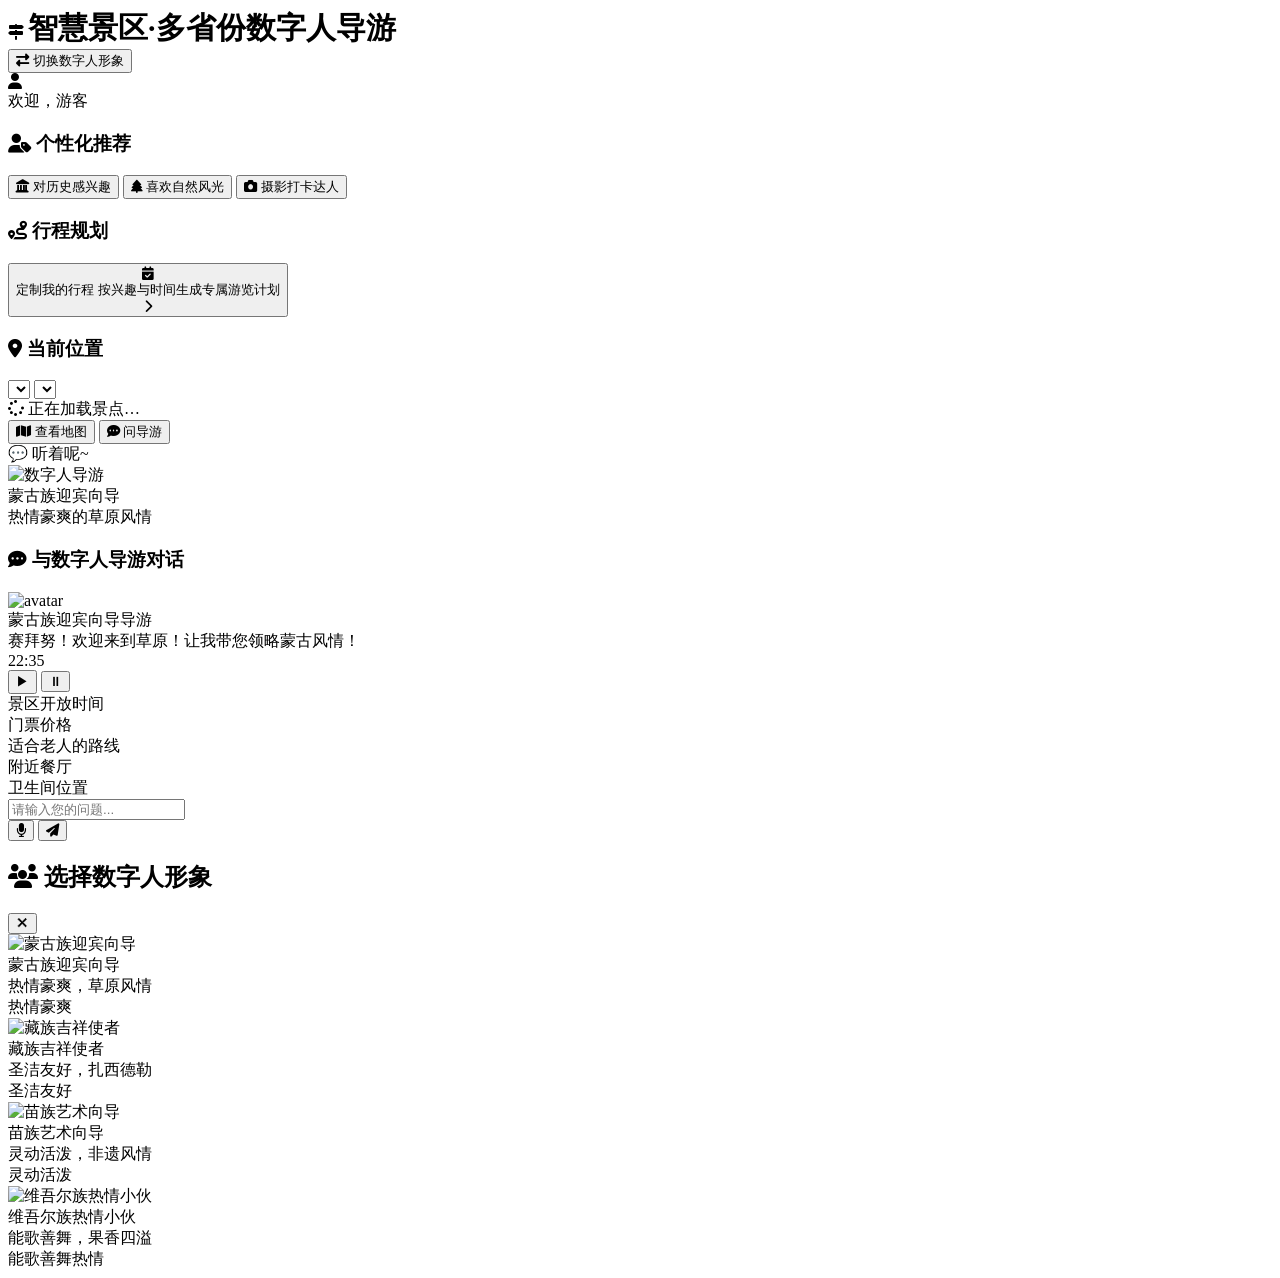
==== backend/static/index.html @ e134599e "feat: 智慧景区 AI 数字人导游（FastAPI + RAG + 行程规划） - 后端 FastAPI：对话/语音问答、RAG 知识库（Chroma）、行程规划与持久化、地图数据、管理后台 - " ====
<!DOCTYPE html>
<html lang="zh-CN">
<head>
    <meta charset="UTF-8" />
    <meta name="viewport" content="width=device-width, initial-scale=1.0" />
    <title>智慧景区·多省份数字人导游</title>
    <link rel="stylesheet" href="/static/css/index.css?v=20261019"/>
    <link rel="stylesheet" href="https://cdn.jsdelivr.net/npm/leaflet@1.9.4/dist/leaflet.css"/>
    <script defer src="https://cdn.jsdelivr.net/npm/leaflet@1.9.4/dist/leaflet.js"></script>
</head>
<body>

    <!-- ===== 导航栏 ===== -->
    <nav class="navbar">
        <div class="logo">
            <i class="fas fa-map-signs"></i>
            <span style="font-size: 30px; font-weight: bold;">智慧景区·多省份数字人导游</span>
        </div>
        <div class="nav-right">
            <button class="change-avatar-btn" onclick="openModal()">
                <i class="fas fa-exchange-alt"></i>
                <span>切换数字人形象</span>
            </button>
            <div class="user-info">
                <div class="user-avatar"><i class="fas fa-user"></i></div>
                <span>欢迎，游客</span>
            </div>
        </div>
    </nav>

    <div class="container">
        <!-- ===== 侧边栏 ===== -->
        <div class="sidebar">
            <!-- 个性化推荐 -->
            <div class="sidebar-section">
                <h3><i class="fas fa-user-tag"></i> 个性化推荐</h3>
                <div class="interest-buttons" id="interestButtons">
                    <button class="interest-btn" data-interest="history">
                        <i class="fas fa-landmark"></i> 对历史感兴趣
                    </button>
                    <button class="interest-btn active" data-interest="nature">
                        <i class="fas fa-tree"></i> 喜欢自然风光
                    </button>
                    <button class="interest-btn" data-interest="photo">
                        <i class="fas fa-camera"></i> 摄影打卡达人
                    </button>
                </div>
            </div>

            <!-- 行程规划 -->
            <div class="sidebar-section">
                <h3><i class="fas fa-route"></i> 行程规划</h3>
                <button class="plan-btn" id="planBtn">
                    <i class="fas fa-calendar-check"></i>
                    <div class="plan-btn-text">
                        <span class="plan-btn-title">定制我的行程</span>
                        <span class="plan-btn-desc">按兴趣与时间生成专属游览计划</span>
                    </div>
                    <i class="fas fa-chevron-right plan-arrow"></i>
                </button>
            </div>

            <!-- 当前位置 -->
            <div class="sidebar-section">
                <h3><i class="fas fa-map-marker-alt"></i> 当前位置</h3>
                <div class="location-card">
                    <select class="loc-select" id="locAreaSelect" title="按分区筛选景点"></select>
                    <select class="loc-select" id="locSpotSelect" title="选择当前所在景点"></select>
                    <div id="locBody">
                        <div class="loc-empty"><i class="fas fa-spinner fa-spin"></i> 正在加载景点…</div>
                    </div>
                    <div class="loc-actions">
                        <button class="loc-btn" id="locMapBtn"><i class="fas fa-map"></i> 查看地图</button>
                        <button class="loc-btn primary" id="locAskBtn"><i class="fas fa-comment-dots"></i> 问导游</button>
                    </div>
                    <div class="loc-map-wrap" id="locMapWrap">
                        <div class="loc-map" id="locMap"></div>
                        <div class="loc-map-note" id="locMapNote"></div>
                    </div>
                </div>
            </div>
        </div>

        <!-- ===== 主内容区 ===== -->
        <div class="main-content">
            <!-- 数字人展示区 -->
            <div class="avatar-container card">
                <div class="panda-pet" id="pandaPet">
                    <div class="panda-head">
                        <div class="panda-ear left"></div>
                        <div class="panda-ear right"></div>
                        <div class="panda-face">
                            <div class="panda-eye left" id="pandaEyeLeft"><span class="pupil-sparkle"></span></div>
                            <div class="panda-eye right" id="pandaEyeRight"><span class="pupil-sparkle"></span></div>
                            <div class="panda-nose"></div>
                            <div class="panda-mouth" id="pandaMouth"><div class="mouth-shape"></div></div>
                            <div class="panda-blush left"></div>
                            <div class="panda-blush right"></div>
                        </div>
                    </div>
                    <div class="panda-speech-bubble" id="pandaBubble">💬 听着呢~</div>
                    <div class="panda-paws"><div class="panda-paw"></div><div class="panda-paw"></div></div>
                </div>
                <div class="digital-avatar" id="digitalAvatar">
                    <img class="avatar-image" id="avatarImage" src="/static/images/蒙古族.png" alt="数字人导游">
                </div>
                <div class="current-avatar-info">
                    <div class="current-province-name" id="currentProvinceName">蒙古族迎宾向导</div>
                    <div class="current-province-desc" id="currentProvinceDesc">热情豪爽的草原风情</div>
                </div>
            </div>

            <!-- 对话区域 -->
            <div class="card">
                <div class="chat-header">
                    <h3><i class="fas fa-comment-dots"></i> 与数字人导游对话</h3>
                </div>
                <div class="chat-container">
                    <div class="chat-messages" id="chat-messages">
                        <!-- 初始消息由JS动态生成 -->
                    </div>

                    <div class="voice-text" id="voiceText"></div>
                    <div class="audio-controls" id="audioControls">
                        <button class="audio-btn" id="playBtn" onclick="playAudio()">▶</button>
                        <button class="audio-btn" id="pauseBtn" onclick="pauseAudio()">⏸</button>
                        <span class="audio-status" id="audioStatus"></span>
                    </div>

                    <div class="quick-questions">
                        <div class="quick-question" onclick="askQuestion('景区开放时间是多少？')">景区开放时间</div>
                        <div class="quick-question" onclick="askQuestion('门票价格是多少？')">门票价格</div>
                        <div class="quick-question" onclick="askQuestion('推荐一条适合老人的路线')">适合老人的路线</div>
                        <div class="quick-question" onclick="askQuestion('附近有餐厅吗？')">附近餐厅</div>
                        <div class="quick-question" onclick="askQuestion('卫生间在哪里？')">卫生间位置</div>
                    </div>

                    <!-- ===== 输入框 ===== -->
                    <div class="input-container">
                        <input type="text" id="userInput" placeholder="请输入您的问题..." onkeypress="handleKeyPress(event)">
                        <div class="input-actions">
                            <button class="input-btn voice-btn" id="voiceBtn"><i class="fas fa-microphone"></i></button>
                            <button class="input-btn primary" onclick="sendText()"><i class="fas fa-paper-plane"></i></button>
                        </div>
                    </div>
                </div>
            </div>
        </div>
    </div>

    <!-- ===== 模态框（仅四个民族） ===== -->
    <div class="modal-overlay" id="avatarModal">
        <div class="modal-box">
            <div class="modal-header">
                <h2><i class="fas fa-users"></i> 选择数字人形象</h2>
                <button class="modal-close-btn" onclick="closeModal()">✕</button>
            </div>
            <div class="modal-body" id="modalBody">
                <div class="route-card active" onclick="selectPersona('persona_mongolian')">
                    <img class="modal-avatar-img" src="/static/images/蒙古族.png" alt="蒙古族迎宾向导">
                    <div class="route-title"><span>蒙古族迎宾向导</span></div>
                    <div class="route-desc">热情豪爽，草原风情</div>
                    <div class="route-tags"><span class="route-tag">热情</span><span class="route-tag">豪爽</span></div>
                </div>
                <div class="route-card" onclick="selectPersona('persona_tibetan')">
                    <img class="modal-avatar-img" src="/static/images/藏族.png" alt="藏族吉祥使者">
                    <div class="route-title"><span>藏族吉祥使者</span></div>
                    <div class="route-desc">圣洁友好，扎西德勒</div>
                    <div class="route-tags"><span class="route-tag">圣洁</span><span class="route-tag">友好</span></div>
                </div>
                <div class="route-card" onclick="selectPersona('persona_miao')">
                    <img class="modal-avatar-img" src="/static/images/苗族.png" alt="苗族艺术向导">
                    <div class="route-title"><span>苗族艺术向导</span></div>
                    <div class="route-desc">灵动活泼，非遗风情</div>
                    <div class="route-tags"><span class="route-tag">灵动</span><span class="route-tag">活泼</span></div>
                </div>
                <div class="route-card" onclick="selectPersona('persona_uyghur')">
                    <img class="modal-avatar-img" src="/static/images/维吾尔族.png" alt="维吾尔族热情小伙">
                    <div class="route-title"><span>维吾尔族热情小伙</span></div>
                    <div class="route-desc">能歌善舞，果香四溢</div>
                    <div class="route-tags"><span class="route-tag">能歌善舞</span><span class="route-tag">热情</span></div>
                </div>
            </div>
        </div>
    </div>

    <link rel="stylesheet" href="https://cdnjs.cloudflare.com/ajax/libs/font-awesome/6.4.0/css/all.min.css">
    <script src="/static/js/trip_planner.js"></script>

    <script src="/static/js/panda.js?v=20261019"></script>
    <script src="/static/js/location_card.js?v=20261019"></script>
    <script>
        // ================================================================
        //  数字人配置（仅保留四个民族）
        // ================================================================
        const avatarList = [
            { id: 'persona_mongolian', image: '蒙古族.png', name: '蒙古族迎宾向导', description: '热情豪爽的草原风情', greeting: '赛拜努！欢迎来到草原！让我带您领略蒙古风情！', accent: '豪迈风格' },
            { id: 'persona_tibetan', image: '藏族.png', name: '藏族吉祥使者', description: '圣洁友好的雪域文化', greeting: '扎西德勒！愿您吉祥如意，一路平安！', accent: '温柔风格' },
            { id: 'persona_miao', image: '苗族.png', name: '苗族艺术向导', description: '灵动活泼的苗寨风情', greeting: '欢迎远道而来的朋友，听我敲响铜鼓，带您走进苗寨！', accent: '活泼风格' },
            { id: 'persona_uyghur', image: '维吾尔族.png', name: '维吾尔族热情小伙', description: '能歌善舞的新疆魅力', greeting: '亚克西姆赛斯！来尝尝我们新疆的水果，随我舞动起来！', accent: '热情风格' }
        ];

        let currentAvatar = avatarList[0];
        let currentAudio = null;
        let isAudioPlaying = false;
        let currentInterest = 'nature';


        // ================================================================
        //  核心功能
        // ================================================================

        document.addEventListener('DOMContentLoaded', function () {
            window.sendText = sendText;       // 供 js/location_card.js「问导游」调用
            window.addMessage = addMessage;   // 供 js/trip_planner.js「发送到对话」调用

            const chatMessages = document.getElementById('chat-messages');
            chatMessages.innerHTML = '';
            addMessage(currentAvatar.greeting, false, currentAvatar.name + '导游');

            initInterestButtons();
            initPlanButton();
        });

        // ---- 兴趣标签 ----
        function initInterestButtons() {
            const buttons = document.querySelectorAll('.interest-btn');
            buttons.forEach(btn => {
                btn.addEventListener('click', function () {
                    buttons.forEach(b => b.classList.remove('active'));
                    this.classList.add('active');
                    currentInterest = this.dataset.interest;
                    fetchRecommendRoute(currentInterest);
                });
            });
        }

        // ---- 调用推荐接口（结果只走聊天，不再写侧边栏） ----
        async function fetchRecommendRoute(interest) {
            addMessage(`⏳ 正在根据“${interestLabel(interest)}”兴趣为您生成个性化路线...`, false, getAvatarName());
            showTyping();
            try {
                const res = await fetch('/api/recommend/route', {
                    method: 'POST',
                    headers: { 'Content-Type': 'application/json' },
                    body: JSON.stringify({ interests: [interest] })
                });
                const data = await res.json();
                hideTyping();
                if (data.route) {
                    const r = data.route;
                    let msg = `您好，我是${getAvatarName()}。为您推荐一条个性化路线：\n`;
                    msg += `📍 **${r.route_name}**（${r.duration}）\n`;
                    msg += `📝 ${r.description}\n`;
                    msg += `🗺️ 途经景点：${(r.waypoints || []).join(' → ')}\n`;
                    msg += `✨ 亮点：${r.highlights}`;
                    addMessage(msg, false, getAvatarName());
                } else {
                    addMessage('抱歉，生成路线失败，请稍后再试。', false, getAvatarName());
                }
            } catch (error) {
                hideTyping();
                addMessage('网络异常，无法获取推荐路线。', false, getAvatarName());
                console.error(error);
            }
        }

        function interestLabel(key) {
            const map = { history: '历史人文', nature: '自然风光', photo: '摄影打卡' };
            return map[key] || key;
        }

        // ---- 行程规划（三页：规划 / 结果 / 历史，见 static/js/trip_planner.js） ----
        function initPlanButton() {
            const btn = document.getElementById('planBtn');
            if (!btn) return;
            if (typeof window.openTripPlanner !== 'function') {
                btn.addEventListener('click', function () {
                    addMessage('⚠️ 行程规划模块未加载，请确认已引入 /static/js/trip_planner.js。', false, getAvatarName());
                });
                return;
            }
            btn.addEventListener('click', function () {
                window.openTripPlanner('plan');
                if (typeof setPandaExpression === 'function') setPandaExpression('happy');
                const bubble = document.getElementById('pandaBubble');
                if (bubble) bubble.textContent = '🗺️ 帮你做行程~';
            });
        }

        // ---- 模态框 ----
        function openModal() { document.getElementById('avatarModal').classList.add('active'); document.body.style.overflow = 'hidden'; updateModalHighlight(currentAvatar.id); }
        function closeModal() { document.getElementById('avatarModal').classList.remove('active'); document.body.style.overflow = ''; }
        document.getElementById('avatarModal').addEventListener('click', function (e) { if (e.target === this) closeModal(); });
        document.addEventListener('keydown', function (e) { if (e.key === 'Escape') closeModal(); });

        function switchAvatar(avatarId) {
            const avatar = avatarList.find(a => a.id === avatarId);
            if (!avatar) return;
            currentAvatar = avatar;
            document.getElementById('currentProvinceName').textContent = avatar.name;
            document.getElementById('currentProvinceDesc').textContent = avatar.description;
            document.getElementById('avatarImage').src = `/static/images/${avatar.image}`;
            updateModalHighlight(avatarId);
            setPandaExpression('happy');
            pandaBubble.textContent = '👋 新朋友！';
            setTimeout(() => { pandaBubble.textContent = '💬 听着呢~'; }, 1200);
            const chatMessages = document.getElementById('chat-messages');
            chatMessages.innerHTML = '';
            addMessage(avatar.greeting, false, avatar.name + '导游');
        }

        function updateModalHighlight(avatarId) {
            const cards = document.querySelectorAll('#modalBody .route-card');
            const ids = ['persona_mongolian', 'persona_tibetan', 'persona_miao', 'persona_uyghur'];
            cards.forEach((card, index) => { card.classList.toggle('active', ids[index] === avatarId); });
        }

        function selectPersona(personaId) { switchAvatar(personaId); closeModal(); }

        function getAvatarName() { return currentAvatar.name + '导游'; }

        // ---- 生成唯一消息ID ----
        function generateMsgId() {
            return 'msg_' + Date.now() + '_' + Math.random().toString(36).substr(2, 6);
        }

        // ---- 发送反馈 ----
        async function sendFeedback(msgId, feedback) {
            try {
                const res = await fetch('/api/feedback', {
                    method: 'POST',
                    headers: { 'Content-Type': 'application/json' },
                    body: JSON.stringify({ msg_id: msgId, feedback: feedback })
                });
                const data = await res.json();
                if (data.status === 'success') {
                    // 更新 UI：禁用按钮，显示感谢
                    const container = document.querySelector(`.feedback-container[data-msg-id="${msgId}"]`);
                    if (container) {
                        const btns = container.querySelectorAll('.feedback-btn');
                        btns.forEach(btn => btn.disabled = true);
                        const thanks = container.querySelector('.feedback-thanks');
                        if (thanks) thanks.style.display = 'inline';
                        // 可选：高亮点击的按钮
                        const clickedBtn = container.querySelector(`.feedback-btn[data-feedback="${feedback}"]`);
                        if (clickedBtn) {
                            clickedBtn.style.background = '#c8e6c9';
                            clickedBtn.style.color = '#1b5e20';
                        }
                    }
                } else {
                    alert('反馈提交失败，请稍后重试');
                }
            } catch (e) {
                console.error('提交反馈失败:', e);
                alert('网络错误，请稍后重试');
            }
        }

        // ---- 消息（带头像 + 反馈按钮） ----
        let _mapSeq = 0;
        function addMessage(text, isUser, sender = '', msgId = null, map = null) {
            const chatMessages = document.getElementById('chat-messages');
            const messageDiv = document.createElement('div');
            messageDiv.className = `message ${isUser ? 'user' : 'bot'}`;
            const now = new Date();
            const timeString = now.toLocaleTimeString('zh-CN', { hour: '2-digit', minute: '2-digit' });
            const formattedText = text.replace(/\n/g, '<br>');

            let avatarHtml = '';
            if (!isUser) {
                avatarHtml = `<div class="message-avatar"><img src="/static/images/${currentAvatar.image}" alt="avatar"></div>`;
            } else {
                avatarHtml = `<div class="message-avatar"><img src="data:image/svg+xml,%3Csvg xmlns='http://www.w3.org/2000/svg' width='100' height='100' viewBox='0 0 100 100'%3E%3Ccircle cx='50' cy='50' r='50' fill='%23ccc'/%3E%3Ccircle cx='50' cy='35' r='20' fill='%23999'/%3E%3Ccircle cx='35' cy='30' r='4' fill='%23666'/%3E%3Ccircle cx='65' cy='30' r='4' fill='%23666'/%3E%3C/svg%3E" alt="user"></div>`;
            }

            // 构建消息主体
            let feedbackHtml = '';
            if (!isUser && msgId) {
                // 只有 bot 消息才显示反馈按钮
                feedbackHtml = `
                        <div class="feedback-container" data-msg-id="${msgId}">
                            <div class="feedback-buttons">
                                <button class="feedback-btn" data-feedback="positive" onclick="sendFeedback('${msgId}','positive')" title="满意">👍</button>
                                <button class="feedback-btn" data-feedback="negative" onclick="sendFeedback('${msgId}','negative')" title="不满意">👎</button>
                                <span class="feedback-thanks" style="display:none;">感谢反馈！</span>
                            </div>
                        </div>
                    `;
            }

            // 地图占位容器（payload 非空时渲染在文字之下）
            let mapHtml = '';
            let mapId = null;
            if (!isUser && map && map.markers) {
                mapId = `msg-map-${_mapSeq++}`;
                mapHtml = `<div class="msg-map" id="${mapId}"></div>` +
                          (map.fallback_url ? `<div class="msg-map-fallback"><a href="${map.fallback_url}" target="_blank">在高德地图中打开 ↗</a></div>` : '');
            }

            messageDiv.innerHTML = `
                    ${avatarHtml}
                    <div class="message-content-wrapper">
                        <div class="message-sender">${isUser ? '游客' : (sender || getAvatarName())}</div>
                        <div class="message-content">${formattedText}</div>
                        ${mapHtml}
                        <div class="message-time">${timeString}</div>
                        ${feedbackHtml}
                    </div>
                `;
            chatMessages.appendChild(messageDiv);
            if (mapId) renderMap(document.getElementById(mapId), map);
            chatMessages.scrollTop = chatMessages.scrollHeight;
        }

        // 按统一 MapPayload 契约渲染地图：poi 单点 / route 路径，fitBounds 自适应视野
        function renderMap(el, map) {
            if (!el || typeof L === 'undefined') return;
            const gmap = L.map(el, { zoomControl: true, attributionControl: false });
            L.tileLayer('https://webrd0{s}.is.autonavi.com/appmaptile?lang=zh_cn&size=1&scale=1&style=8&x={x}&y={y}&z={z}',
                { subdomains: '1234', maxZoom: 18 }).addTo(gmap);
            const pts = [];
            (map.markers || []).forEach(mk => {
                if (mk.lng == null || mk.lat == null) return;
                L.marker([mk.lat, mk.lng]).addTo(gmap).bindPopup(mk.name || '');
                pts.push([mk.lat, mk.lng]);
            });
            if (map.path && map.path.length > 1) {
                L.polyline(map.path.map(p => [p[1], p[0]]), { color: '#1677ff', weight: 4, opacity: 0.85 }).addTo(gmap);
                map.path.forEach(p => pts.push([p[1], p[0]]));
            }
            if (map.bbox && map.bbox.length === 2) {
                gmap.fitBounds([[map.bbox[0][1], map.bbox[0][0]], [map.bbox[1][1], map.bbox[1][0]]], { padding: [24, 24] });
            } else if (pts.length) {
                gmap.fitBounds(pts, { padding: [24, 24] });
            } else if (map.center) {
                gmap.setView([map.center[1], map.center[0]], 13);
            }
            setTimeout(() => gmap.invalidateSize(), 200);
        }



        function showTyping() {
            const chatMessages = document.getElementById('chat-messages');
            const typingDiv = document.createElement('div');
            typingDiv.className = 'typing-indicator';
            typingDiv.id = 'typing';
            typingDiv.innerHTML = '<span></span><span></span><span></span>';
            chatMessages.appendChild(typingDiv);
            chatMessages.scrollTop = chatMessages.scrollHeight;
        }

        function hideTyping() {
            const el = document.getElementById('typing');
            if (el) el.remove();
        }

        // ---- 文字发送（带 msg_id） ----
        async function sendText() {
            const input = document.getElementById('userInput');
            const text = input.value.trim();
            if (!text) return;

            const msgId = generateMsgId();
            // 显示用户消息（不带反馈）
            addMessage(text, true);

            hideAudioControls();
            input.value = '';
            showTyping();
            pandaListenToSpeech(true);

            try {
                const res = await fetch('/api/chat/tts', {
                    method: 'POST',
                    headers: { 'Content-Type': 'application/json' },
                    body: JSON.stringify({
                        text: text,
                        persona: currentAvatar.id,
                        accent: currentAvatar.accent,
                        interests: [currentInterest],
                        msg_id: msgId
                    })
                });
                const data = await res.json();
                hideTyping();

                if (data.answer) {
                    // 使用返回的 msg_id（后端会回传）
                    addMessage(data.answer, false, getAvatarName(), data.msg_id || msgId, data.map);
                    if (data.audio_url) showAudioControls(data.audio_url);
                    else { hideAudioControls(); pandaListenToSpeech(false); }
                } else {
                    addMessage('抱歉，我没能理解您的问题，请再试一次～', false, getAvatarName());
                    pandaListenToSpeech(false);
                }
            } catch (error) {
                hideTyping();
                addMessage('网络波动，请稍后重试～', false, getAvatarName());
                pandaListenToSpeech(false);
                console.error('消息发送失败:', error);
            }
        }

        function askQuestion(question) {
            document.getElementById('userInput').value = question;
            sendText();
        }

        function handleKeyPress(event) {
            if (event.key === 'Enter') sendText();
        }

        // ---- 语音录制（带 msg_id） ----
        let mediaRecorder, audioChunks = [], isRecording = false;
        const voiceBtn = document.getElementById('voiceBtn');
        const voiceText = document.getElementById('voiceText');

        async function startRecording() {
            try {
                const stream = await navigator.mediaDevices.getUserMedia({ audio: true });
                mediaRecorder = new MediaRecorder(stream, { mimeType: 'audio/webm' });
                audioChunks = [];
                mediaRecorder.ondataavailable = e => audioChunks.push(e.data);
                mediaRecorder.onstop = async () => {
                    stream.getTracks().forEach(track => track.stop());
                    const audioBlob = new Blob(audioChunks, { type: 'audio/webm' });
                    await sendVoice(audioBlob);
                };
                mediaRecorder.start();
                isRecording = true;
                voiceBtn.classList.add('recording');
                voiceText.textContent = '🎤 正在聆听...';
                pandaListenToSpeech(true);
                setPandaExpression('surprised');
                pandaBubble.textContent = '👂 在听你说~';
            } catch (error) {
                voiceText.textContent = '⚠️ 无法访问麦克风，请检查权限';
                console.error('麦克风访问失败:', error);
            }
        }

        function stopRecording() {
            if (mediaRecorder && isRecording) {
                mediaRecorder.stop();
                isRecording = false;
                voiceBtn.classList.remove('recording');
                voiceText.textContent = '⏳ 识别中...';
            }
        }

        voiceBtn.addEventListener('mousedown', startRecording);
        voiceBtn.addEventListener('mouseup', stopRecording);
        voiceBtn.addEventListener('mouseleave', () => { if (isRecording) stopRecording(); });
        voiceBtn.addEventListener('touchstart', e => { e.preventDefault(); startRecording(); });
        voiceBtn.addEventListener('touchend', stopRecording);

        async function sendVoice(audioBlob) {
            const msgId = generateMsgId();
            hideAudioControls();
            showTyping();

            try {
                const formData = new FormData();
                formData.append('file', audioBlob, 'recording.webm');
                // 通过 URL 参数传递 msg_id
                const url = `/api/chat/voice?persona=${encodeURIComponent(currentAvatar.id)}&interests=${encodeURIComponent(currentInterest)}&msg_id=${encodeURIComponent(msgId)}`;
                const res = await fetch(url, { method: 'POST', body: formData });
                const data = await res.json();
                hideTyping();

                if (data.user_text) voiceText.textContent = '🗣 您说：' + data.user_text;
                if (data.answer || data.reply_text) {
                    const replyText = data.answer || data.reply_text;
                    addMessage(replyText, false, getAvatarName(), data.msg_id || msgId, data.map);
                    if (data.audio_url) showAudioControls(data.audio_url);
                    else { hideAudioControls(); pandaListenToSpeech(false); }
                } else {
                    pandaListenToSpeech(false);
                }
            } catch (error) {
                hideTyping();
                voiceText.textContent = '⚠️ 语音识别失败，请尝试文字输入';
                pandaListenToSpeech(false);
                console.error('语音发送失败:', error);
            }
        }

        // ---- 音频播放 ----
        function showAudioControls(audioUrl) {
            if (currentAudio) { currentAudio.pause(); currentAudio = null; }
            isAudioPlaying = false;
            const controls = document.getElementById('audioControls');
            const playBtn = document.getElementById('playBtn');
            const pauseBtn = document.getElementById('pauseBtn');
            const status = document.getElementById('audioStatus');
            currentAudio = new Audio(audioUrl);
            currentAudio.onplay = () => {
                isAudioPlaying = true;
                playBtn.disabled = true;
                pauseBtn.disabled = false;
                status.textContent = '🔊 正在播放...';
                pandaListenToSpeech(true);
                setPandaExpression('talking');
                pandaBubble.textContent = '🗣 说给你听~';
            };
            currentAudio.onpause = () => {
                isAudioPlaying = false;
                playBtn.disabled = false;
                pauseBtn.disabled = true;
                status.textContent = '⏸ 已暂停';
                pandaListenToSpeech(false);
                setPandaExpression('happy');
                pandaBubble.textContent = '💬 听着呢~';
            };
            currentAudio.onended = () => {
                isAudioPlaying = false;
                playBtn.disabled = false;
                pauseBtn.disabled = true;
                status.textContent = '▶ 播放完毕';
                pandaListenToSpeech(false);
                setPandaExpression('happy');
                pandaBubble.textContent = '💬 听着呢~';
                setTimeout(() => {
                    if (!isAudioPlaying) hideAudioControls();
                }, 3000);
            };
            currentAudio.onerror = () => {
                isAudioPlaying = false;
                playBtn.disabled = false;
                pauseBtn.disabled = true;
                status.textContent = '⚠️ 播放失败';
                pandaListenToSpeech(false);
                setPandaExpression('happy');
                pandaBubble.textContent = '💬 听着呢~';
            };
            controls.classList.add('visible');
            playBtn.disabled = false;
            pauseBtn.disabled = true;
            status.textContent = '▶ 点击播放语音回复';
            currentAudio.play().catch(e => {
                console.log('自动播放被阻止，等待用户点击');
                status.textContent = '▶ 点击播放';
                playBtn.disabled = false;
                pauseBtn.disabled = true;
                pandaListenToSpeech(false);
                setPandaExpression('happy');
                pandaBubble.textContent = '💬 听着呢~';
            });
        }

        function hideAudioControls() {
            if (currentAudio) { currentAudio.pause(); currentAudio = null; }
            isAudioPlaying = false;
            document.getElementById('audioControls').classList.remove('visible');
            pandaListenToSpeech(false);
            setPandaExpression('happy');
            pandaBubble.textContent = '💬 听着呢~';
        }

        function playAudio() { if (currentAudio && currentAudio.paused) currentAudio.play(); }
        function pauseAudio() { if (currentAudio && !currentAudio.paused) currentAudio.pause(); }

        // ---- 清理 ----
        window.addEventListener('beforeunload', function () {
        // 熊猫定时器由 js/panda.js 内部自行清理

            if (currentAudio) { currentAudio.pause(); currentAudio = null; }
        });

        console.log('✅ 已添加满意度反馈按钮功能');
    </script>
</body>
</html>
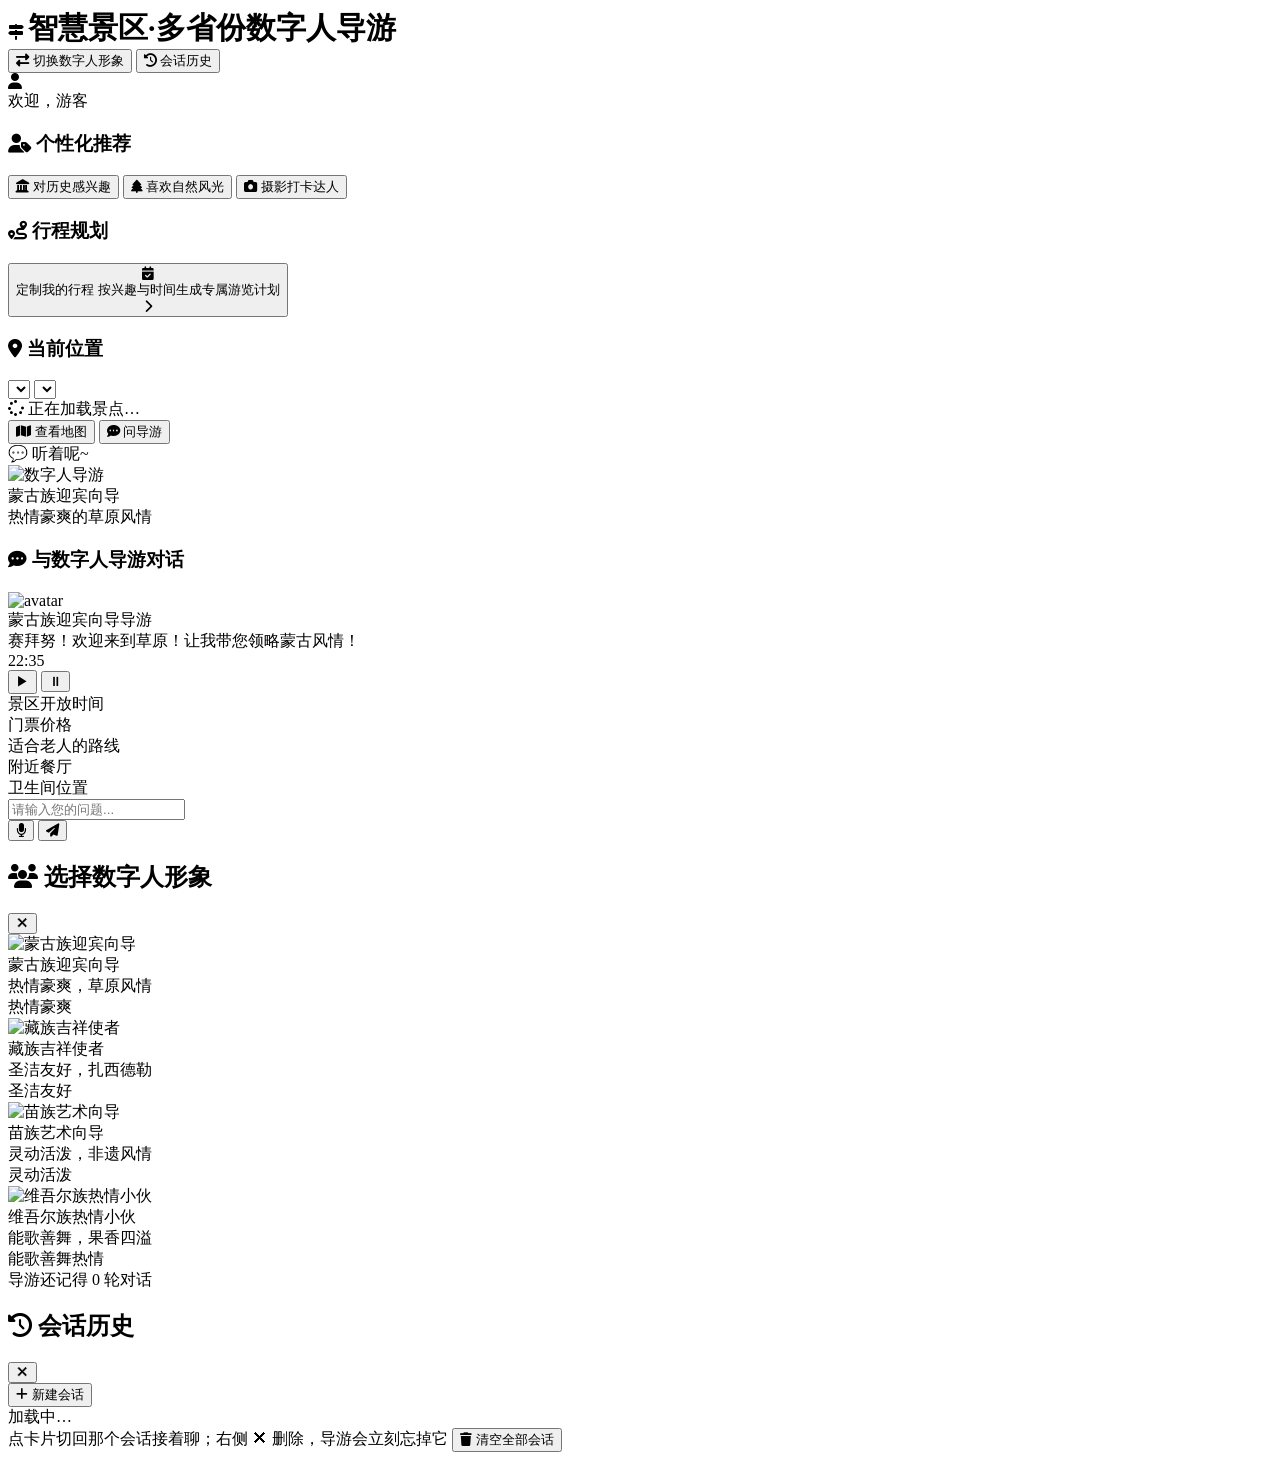
==== commit 64ab3671: "feat: 会话记忆与历史面板、行程规划 Agent 化、向量库垃圾自动清理 - 会话记忆：按 session_id 记住对话，近期 4 轮原文 + 更早摘要，   超 2000 字由专用压缩模型后台" ====
--- a/backend/static/index.html
+++ b/backend/static/index.html
@@ -4,7 +4,7 @@
     <meta charset="UTF-8" />
     <meta name="viewport" content="width=device-width, initial-scale=1.0" />
     <title>智慧景区·多省份数字人导游</title>
-    <link rel="stylesheet" href="/static/css/index.css?v=20261019"/>
+    <link rel="stylesheet" href="/static/css/index.css?v=20261021c"/>
     <link rel="stylesheet" href="https://cdn.jsdelivr.net/npm/leaflet@1.9.4/dist/leaflet.css"/>
     <script defer src="https://cdn.jsdelivr.net/npm/leaflet@1.9.4/dist/leaflet.js"></script>
 </head>
@@ -20,6 +20,10 @@
             <button class="change-avatar-btn" onclick="openModal()">
                 <i class="fas fa-exchange-alt"></i>
                 <span>切换数字人形象</span>
+            </button>
+            <button class="change-avatar-btn" onclick="openHistory()">
+                <i class="fas fa-history"></i>
+                <span>会话历史</span>
             </button>
             <div class="user-info">
                 <div class="user-avatar"><i class="fas fa-user"></i></div>
@@ -181,6 +185,33 @@
                     <div class="route-tags"><span class="route-tag">能歌善舞</span><span class="route-tag">热情</span></div>
                 </div>
             </div>
+            <div class="modal-footer-bar">
+                <span class="memory-hint" id="memoryHint">导游还记得 0 轮对话</span>
+            </div>
+        </div>
+    </div>
+
+    <!-- ===== 会话历史弹窗：每个会话一个固定大小的小卡片 ===== -->
+    <div class="modal-overlay" id="historyModal">
+        <div class="modal-box">
+            <div class="modal-header">
+                <h2><i class="fas fa-history"></i> 会话历史</h2>
+                <button class="modal-close-btn" onclick="closeHistory()">✕</button>
+            </div>
+            <div class="hist-new-bar">
+                <button class="hist-new-btn" id="histNewBtn" onclick="createNewSession()">
+                    <i class="fas fa-plus"></i> 新建会话
+                </button>
+            </div>
+            <div class="modal-body" id="historyBody">
+                <div class="hist-empty">加载中…</div>
+            </div>
+            <div class="modal-footer-bar">
+                <span class="memory-hint">点卡片切回那个会话接着聊；右侧 ✕ 删除，导游会立刻忘掉它</span>
+                <button class="footer-btn danger" onclick="clearAllHistory()">
+                    <i class="fas fa-trash"></i> 清空全部会话
+                </button>
+            </div>
         </div>
     </div>
 
@@ -214,6 +245,7 @@
             window.sendText = sendText;       // 供 js/location_card.js「问导游」调用
             window.addMessage = addMessage;   // 供 js/trip_planner.js「发送到对话」调用
 
+            document.getElementById('avatarImage').dataset.persona = currentAvatar.id;
             const chatMessages = document.getElementById('chat-messages');
             chatMessages.innerHTML = '';
             addMessage(currentAvatar.greeting, false, currentAvatar.name + '导游');
@@ -289,25 +321,54 @@
         }
 
         // ---- 模态框 ----
-        function openModal() { document.getElementById('avatarModal').classList.add('active'); document.body.style.overflow = 'hidden'; updateModalHighlight(currentAvatar.id); }
+        function openModal() {
+            document.getElementById('avatarModal').classList.add('active');
+            document.body.style.overflow = 'hidden';
+            updateModalHighlight(currentAvatar.id);
+            refreshMemoryHint();          // 顺带告诉游客：导游还记得多少
+        }
         function closeModal() { document.getElementById('avatarModal').classList.remove('active'); document.body.style.overflow = ''; }
         document.getElementById('avatarModal').addEventListener('click', function (e) { if (e.target === this) closeModal(); });
-        document.addEventListener('keydown', function (e) { if (e.key === 'Escape') closeModal(); });
+        document.getElementById('historyModal').addEventListener('click', function (e) { if (e.target === this) closeHistory(); });
+        document.addEventListener('keydown', function (e) {
+            if (e.key !== 'Escape') return;
+            closeHistory(); closeModal();
+        });
 
         function switchAvatar(avatarId) {
             const avatar = avatarList.find(a => a.id === avatarId);
             if (!avatar) return;
+            const first = !document.getElementById('avatarImage').dataset.persona;
             currentAvatar = avatar;
             document.getElementById('currentProvinceName').textContent = avatar.name;
             document.getElementById('currentProvinceDesc').textContent = avatar.description;
             document.getElementById('avatarImage').src = `/static/images/${avatar.image}`;
+            document.getElementById('avatarImage').dataset.persona = avatar.id;
             updateModalHighlight(avatarId);
             setPandaExpression('happy');
-            pandaBubble.textContent = '👋 新朋友！';
+            pandaBubble.textContent = '👋 换我来陪你！';
             setTimeout(() => { pandaBubble.textContent = '💬 听着呢~'; }, 1200);
+
+            // 换形象只换人设，不动会话：聊天记录与导游记忆都留着，
+            // 人设提示词由后端在下一轮请求里按 persona 重新注入。
             const chatMessages = document.getElementById('chat-messages');
-            chatMessages.innerHTML = '';
-            addMessage(avatar.greeting, false, avatar.name + '导游');
+            if (first) {
+                addMessage(avatar.greeting, false, avatar.name + '导游');
+            } else {
+                chatMessages.appendChild(avatarSwitchNotice(avatar));
+                addMessage(avatar.greeting, false, avatar.name + '导游');
+                chatMessages.scrollTop = chatMessages.scrollHeight;
+            }
+            refreshMemoryHint();
+        }
+
+        // 切形象的分割提示（纯前端展示，不会记进导游记忆）
+        function avatarSwitchNotice(avatar) {
+            const div = document.createElement('div');
+            div.className = 'avatar-switch-notice';
+            div.innerHTML = '<i class="fas fa-exchange-alt"></i> 已切换为「'
+                + histEsc(avatar.name) + '」，前面的对话仍然记得';
+            return div;
         }
 
         function updateModalHighlight(avatarId) {
@@ -319,6 +380,203 @@
         function selectPersona(personaId) { switchAvatar(personaId); closeModal(); }
 
         function getAvatarName() { return currentAvatar.name + '导游'; }
+
+        // ================================================================
+        //  会话标识与会话历史
+        // ================================================================
+        // 同一浏览器始终用同一个 session_id：刷新、重开页面导游都还认得你。
+        // 切换数字人形象**不换**它——换形象只是换人设提示词，不是换个人聊；
+        // 想换个人聊要点「清空全部记忆」（那会连界面一起重置）。
+        const SESSION_STORAGE_KEY = 'tourGuideSessionId';
+        let sessionId = (function () {
+            let v = '';
+            try { v = localStorage.getItem(SESSION_STORAGE_KEY) || ''; } catch (e) { /* 隐私模式 */ }
+            if (!v) {
+                v = 'sess_' + Date.now() + '_' + Math.random().toString(36).slice(2, 8);
+                try { localStorage.setItem(SESSION_STORAGE_KEY, v); } catch (e) { /* 忽略 */ }
+            }
+            return v;
+        })();
+
+        function histEsc(s) {
+            return String(s == null ? '' : s)
+                .replace(/&/g, '&amp;').replace(/</g, '&lt;').replace(/>/g, '&gt;')
+                .replace(/"/g, '&quot;').replace(/'/g, '&#39;');
+        }
+
+        function memoryUrl(path) { return path + '?session_id=' + encodeURIComponent(sessionId); }
+
+        async function refreshMemoryHint() {
+            const hint = document.getElementById('memoryHint');
+            if (!hint) return;
+            try {
+                const res = await fetch(memoryUrl('/api/chat/memory'));
+                const data = await res.json();
+                const rounds = data.rounds || 0;
+                hint.textContent = data.summary
+                    ? `导游还记得 ${rounds} 轮对话（另有更早内容的压缩摘要）`
+                    : `导游还记得 ${rounds} 轮对话`;
+            } catch (e) {
+                hint.textContent = '本次会话暂无记忆';
+            }
+        }
+
+        function openHistory() {
+            document.getElementById('historyModal').classList.add('active');
+            document.body.style.overflow = 'hidden';
+            loadHistory();
+        }
+
+        function closeHistory() {
+            document.getElementById('historyModal').classList.remove('active');
+            document.body.style.overflow = '';
+        }
+
+        // 面板只用于「挑会话」，所以拉的是会话列表（每个只带一句预览），
+        // 不拉全部消息——列表本身留在内存里，删除时按下标取 session_id，
+        // 避免把 id 拼进 onclick 字符串。
+        let sessionList = [];
+
+        async function loadHistory() {
+            const body = document.getElementById('historyBody');
+            body.innerHTML = '<div class="hist-empty">加载中…</div>';
+            try {
+                const res = await fetch('/api/chat/memory?current=' + encodeURIComponent(sessionId));
+                const data = await res.json();
+                sessionList = data.sessions || [];
+                renderHistory();
+            } catch (e) {
+                body.innerHTML = '<div class="hist-empty">加载失败，请稍后再试</div>';
+            }
+        }
+
+        function renderHistory() {
+            const body = document.getElementById('historyBody');
+            updateNewSessionBtn();
+            if (!sessionList.length) {
+                body.innerHTML = '<div class="hist-empty"><i class="fas fa-comments"></i>'
+                    + '<p>还没有任何会话记录</p>'
+                    + '<span>和导游聊上两句，这里就会出现你的会话</span></div>';
+                return;
+            }
+            let html = '<div class="hist-list">';
+            sessionList.forEach(function (s, i) {
+                // 卡片只放最后一句游客留言，别的都不展示；时间收进悬停提示
+                html += '<div class="hist-card' + (s.current ? ' current' : '') + '"'
+                    + ' title="' + histEsc(s.time || '') + (s.current ? ' · 当前会话' : '') + ' · 点击切换"'
+                    + ' onclick="switchSession(' + i + ')">'
+                    + '<div class="hist-icon"><i class="fas fa-comment-dots"></i></div>'
+                    + '<div class="hist-card-main">'
+                    + '<div class="hist-preview">' + histEsc(s.preview || '（暂无内容）') + '</div>'
+                    + '</div>'
+                    + '<button class="hist-del-btn" title="删除这个会话" onclick="deleteSession('
+                    + 'event, ' + i + ')"><i class="fas fa-times"></i></button>'
+                    + '</div>';
+            });
+            html += '</div>';
+            body.innerHTML = html;
+        }
+
+        // 当前会话是否还没说过话：列表里找不到自己 = 没记过任何一轮，
+        // 找得到但 0 轮且无摘要也一样。空会话不允许「新建会话」，
+        // 否则连点几次就攒一屏空卡片。
+        function currentSessionEmpty() {
+            const cur = sessionList.find(function (s) { return s.current; });
+            return !cur || (!cur.rounds && !cur.hasSummary);
+        }
+
+        function updateNewSessionBtn() {
+            const btn = document.getElementById('histNewBtn');
+            if (!btn) return;
+            const empty = currentSessionEmpty();
+            btn.disabled = empty;
+            btn.title = empty ? '当前会话还没有内容，先和导游聊两句吧'
+                              : '保留当前会话，开始一段新对话';
+        }
+
+        function createNewSession() {
+            if (currentSessionEmpty()) return;   // 双保险：按钮禁用 + 逻辑拦截
+            resetToNewSession();
+            closeHistory();
+            refreshMemoryHint();
+            if (typeof setPandaExpression === 'function') setPandaExpression('happy');
+            const bubble = document.getElementById('pandaBubble');
+            if (bubble) {
+                bubble.textContent = '🌱 新话题，开聊吧！';
+                setTimeout(function () { bubble.textContent = '💬 听着呢~'; }, 1500);
+            }
+        }
+
+        async function deleteSession(ev, i) {
+            if (ev && ev.stopPropagation) ev.stopPropagation();   // 别触发卡片的切换
+            const s = sessionList[i];
+            if (!s) return;
+            try {
+                await fetch('/api/chat/memory?session_id=' + encodeURIComponent(s.session_id),
+                            { method: 'DELETE' });
+            } catch (e) { /* 下面重载会反映真实状态 */ }
+            // 删掉的正好是自己所在的会话 = 换个人聊，界面一并重置
+            if (s.session_id === sessionId) resetToNewSession();
+            loadHistory();
+            refreshMemoryHint();
+        }
+
+        // 点卡片 = 切到那个会话接着聊：换 id、把服务端记忆里的历史重绘到聊天界面
+        async function switchSession(i) {
+            const s = sessionList[i];
+            if (!s) return;
+            if (s.session_id === sessionId) { closeHistory(); return; }   // 点的就是当前会话
+            sessionId = s.session_id;
+            try { localStorage.setItem(SESSION_STORAGE_KEY, sessionId); } catch (e) { /* 忽略 */ }
+            closeHistory();
+            await reloadChatFromMemory();
+            refreshMemoryHint();
+        }
+
+        // 按服务端记忆重绘聊天界面：有摘要先放提示，再逐轮还原；拉不到就只放 greeting
+        async function reloadChatFromMemory() {
+            const chatMessages = document.getElementById('chat-messages');
+            chatMessages.innerHTML = '';
+            let data = null;
+            try {
+                const res = await fetch(memoryUrl('/api/chat/memory'));
+                data = await res.json();
+            } catch (e) { /* 网络失败：界面退回 greeting，服务端记忆不受影响 */ }
+            if (data && data.summary) {
+                const div = document.createElement('div');
+                div.className = 'avatar-switch-notice';
+                div.innerHTML = '<i class="fas fa-compress"></i> 更早的对话已压缩成摘要，导游仍记得大意';
+                chatMessages.appendChild(div);
+            }
+            const turns = (data && data.turns) || [];
+            if (!turns.length) {
+                addMessage(currentAvatar.greeting, false, currentAvatar.name + '导游');
+                return;
+            }
+            turns.forEach(function (t) {
+                addMessage(t.text, t.role === 'user', currentAvatar.name + '导游');
+            });
+            chatMessages.scrollTop = chatMessages.scrollHeight;
+        }
+
+        async function clearAllHistory() {
+            if (!window.confirm('清空后导游将忘记全部会话的内容，确定吗？')) return;
+            try {
+                await fetch('/api/chat/memory', { method: 'DELETE' });
+            } catch (e) { /* 忽略 */ }
+            resetToNewSession();
+            closeHistory();
+            refreshMemoryHint();
+        }
+
+        // 换个人聊：换掉会话标识，聊天界面一并重置
+        function resetToNewSession() {
+            sessionId = 'sess_' + Date.now() + '_' + Math.random().toString(36).slice(2, 8);
+            try { localStorage.setItem(SESSION_STORAGE_KEY, sessionId); } catch (e) { /* 忽略 */ }
+            const chatMessages = document.getElementById('chat-messages');
+            chatMessages.innerHTML = '';
+            addMessage(currentAvatar.greeting, false, currentAvatar.name + '导游');
+        }
 
         // ---- 生成唯一消息ID ----
         function generateMsgId() {
@@ -481,7 +739,8 @@
                         persona: currentAvatar.id,
                         accent: currentAvatar.accent,
                         interests: [currentInterest],
-                        msg_id: msgId
+                        msg_id: msgId,
+                        session_id: sessionId      // 同一个人继续聊；换形象不会变
                     })
                 });
                 const data = await res.json();
@@ -566,7 +825,7 @@
                 const formData = new FormData();
                 formData.append('file', audioBlob, 'recording.webm');
                 // 通过 URL 参数传递 msg_id
-                const url = `/api/chat/voice?persona=${encodeURIComponent(currentAvatar.id)}&interests=${encodeURIComponent(currentInterest)}&msg_id=${encodeURIComponent(msgId)}`;
+                const url = `/api/chat/voice?persona=${encodeURIComponent(currentAvatar.id)}&interests=${encodeURIComponent(currentInterest)}&msg_id=${encodeURIComponent(msgId)}&session_id=${encodeURIComponent(sessionId)}`;
                 const res = await fetch(url, { method: 'POST', body: formData });
                 const data = await res.json();
                 hideTyping();
